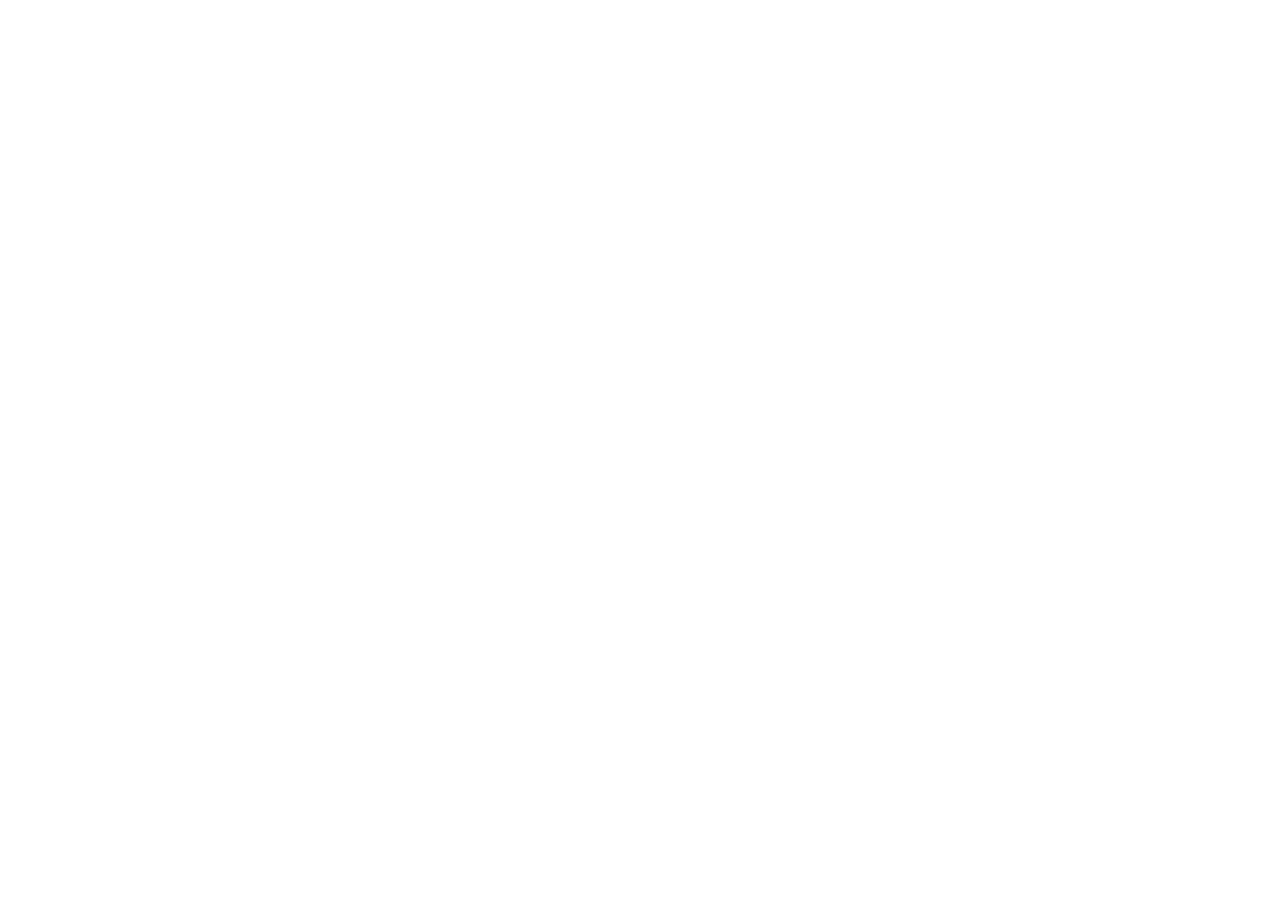
==== index.html @ 91a19d12 "first commit" ====
<!DOCTYPE html>
<html lang="en">
<head>
    <meta charset="UTF-8">
    <meta name="viewport" content="width=device-width, initial-scale=1.0">
    <title>Document</title>
    <link rel="stylesheet" href="css/style.css">
    <script src="js/app.js" defer></script>
</head>
<body>
    
    
</body>
</html>
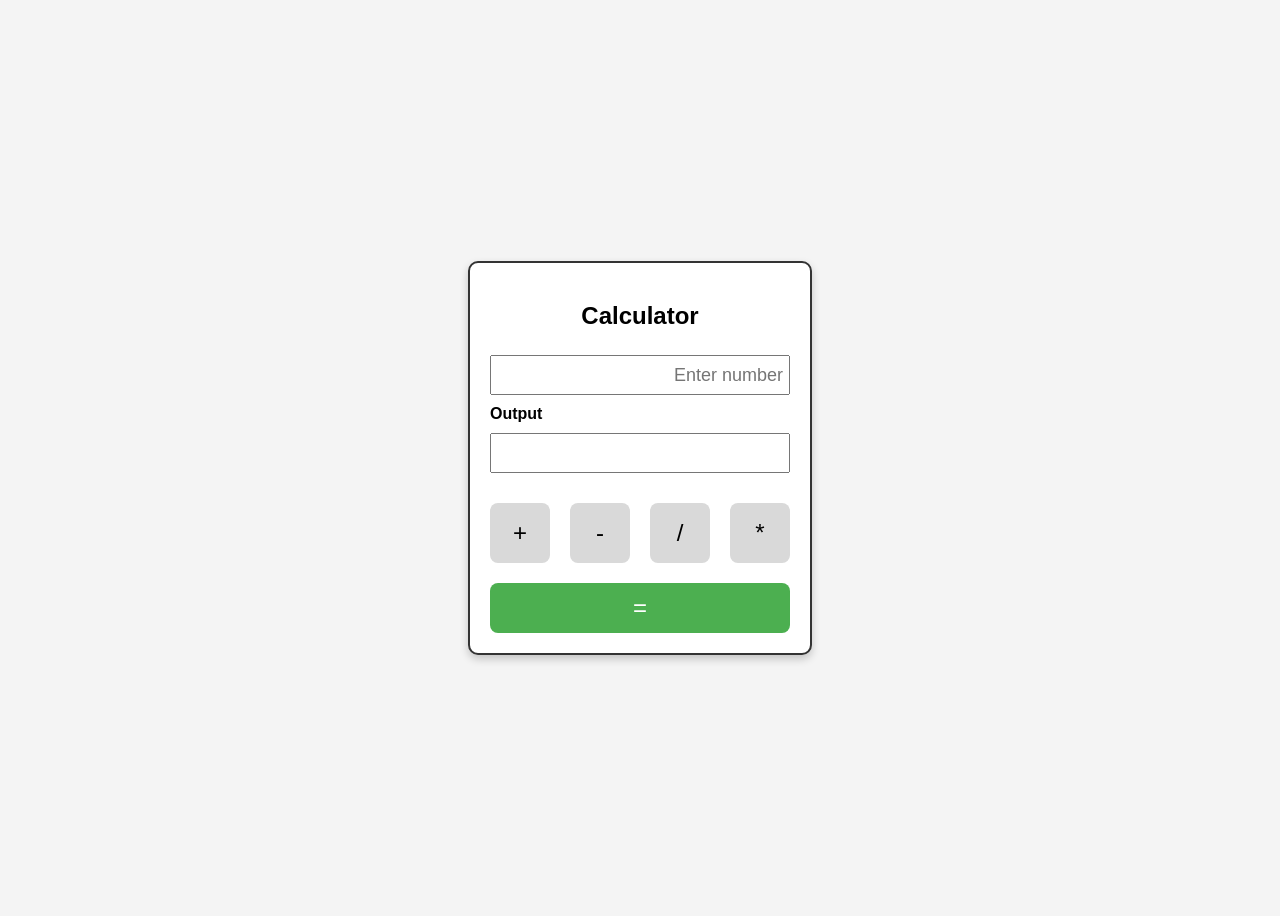
==== commit ff43391d: "add ui use html and css" ====
--- a/index.html
+++ b/index.html
@@ -1,5 +1,6 @@
 <!DOCTYPE html>
 <html lang="en">
+
 <head>
     <meta charset="UTF-8">
     <meta name="viewport" content="width=device-width, initial-scale=1.0">
@@ -7,8 +8,27 @@
     <link rel="stylesheet" href="css/style.css">
     <script src="js/app.js" defer></script>
 </head>
+
 <body>
-    
-    
+    <div class="calculator">
+        <h2>Calculator</h2>
+
+        <input type="text" class="input-field" placeholder="Enter number">
+
+        <div class="output-section">
+            <label>Output</label>
+            <input type="text" class="output-field" readonly>
+        </div>
+
+        <div class="buttons">
+            <button>+</button>
+            <button>-</button>
+            <button>/</button>
+            <button>*</button>
+        </div>
+
+        <button class="equal-btn">=</button>
+    </div>
 </body>
+
 </html>
--- a/css/style.css
+++ b/css/style.css
@@ -0,0 +1,77 @@
+body {
+    background-color: #f4f4f4;
+    display: flex;
+    justify-content: center;
+    align-items: center;
+    height: 100vh;
+    font-family: Arial, sans-serif;
+}
+
+.calculator {
+    background-color: white;
+    border: 2px solid #333;
+    border-radius: 10px;
+    padding: 20px;
+    width: 300px;
+    text-align: center;
+    box-shadow: 0 4px 8px rgba(0,0,0,0.2);
+}
+
+.calculator h2 {
+    margin-bottom: 15px;
+}
+
+.input-field, .output-field {
+    width: 100%;
+    height: 40px;
+    margin: 10px 0;
+    font-size: 18px;
+    padding: 5px;
+    box-sizing: border-box;
+    text-align: right;
+}
+
+.output-section {
+    text-align: left;
+}
+
+.output-section label {
+    font-weight: bold;
+    margin-right: 10px;
+}
+
+.buttons {
+    display: flex;
+    justify-content: space-between;
+    margin: 20px 0;
+}
+
+.buttons button {
+    width: 60px;
+    height: 60px;
+    font-size: 24px;
+    border: none;
+    background-color: #d9d9d9;
+    border-radius: 8px;
+    cursor: pointer;
+    transition: background 0.2s;
+}
+
+.buttons button:hover {
+    background-color: #bfbfbf;
+}
+
+.equal-btn {
+    width: 100%;
+    height: 50px;
+    font-size: 24px;
+    background-color: #4CAF50;
+    color: white;
+    border: none;
+    border-radius: 8px;
+    cursor: pointer;
+}
+
+.equal-btn:hover {
+    background-color: #45a049;
+}
